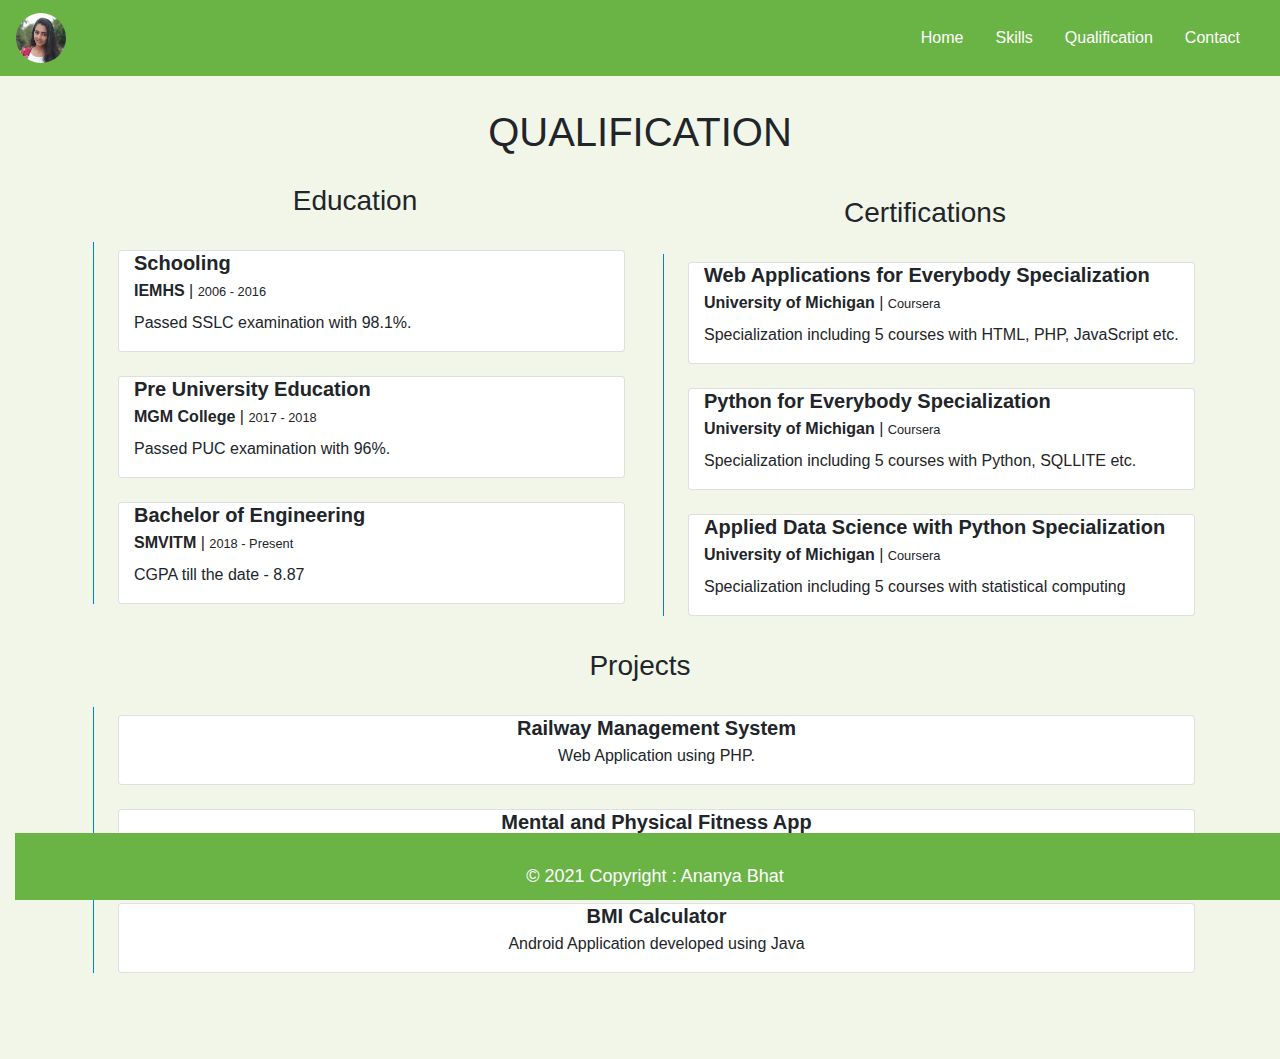
==== qualification.html @ c01b8ef3 "Add files via upload" ====
<html>
<head>
	<link rel="stylesheet" href="bootstrap.min.css">
	<link rel="stylesheet" href="styles.css"/>
	<script src="jquery-3.6.0.min.js"></script>
	<script src="bootstrap.min.js"></script>
    <link rel="icon" href="Profile2.jpeg" type="image/x-icon">
    <title>Qualification</title>
</head>
<body>

<nav class="navbar navbar-expand-md">
        <a class="navbar-brand" href="#">
            <img class="rounded-circle" src="Profile2.jpeg" alt="logo" width=50 height=50>
        </a>
        <button class="navbar-toggler navbar-dark" type="button" data-toggle="collapse" data-target="#main-navigation">
            <span class="navbar-toggler-icon"></span>
        </button>
        <div class="collapse navbar-collapse" id="main-navigation">
            <ul class="navbar-nav">
                <li class="nav-item">
                    <a class="nav-link" href="index.html">Home</a>
                </li>
                <li class="nav-item">
                    <a class="nav-link" href="skills.html">Skills</a>
                </li>
                <li class="nav-item">
                    <a class="nav-link" href="qualification.html">Qualification</a>
                </li>
                <li class="nav-item">
                    <a class="nav-link" href="contact.html">Contact</a>
                </li> 
            </ul>
        </div>
    </nav>
    <div class="container-fluid py-5" id="qualification">
        <div class="container">
            <div class="position-relative d-flex align-items-center justify-content-center"><br>
                <h1 class="position-absolute text-uppercase">Qualification</h1>
            </div>
            <br>
            <div class="row align-items-center">
                <div class="col-lg-6">
                    <h3 class="mb-4"><center>Education</center></h3>
                    <div class="border-left border-primary pt-2 pl-4 ml-2">
                        <div class="card col-lg-12 col-md-3 col-sm-4">
                            <i class="far fa-dot-circle text-primary position-absolute" style="top: 2px; left: -35px; font-size: 22px;"></i>
                            <h5 class="font-weight-bold mb-1">Schooling</h5>
                            <p class="mb-2"><strong>IEMHS</strong> | <small>2006 - 2016</small></p>
                            <p>Passed SSLC examination with 98.1%.</p>
                        </div>
                        <br>
                        <div class="card col-lg-12 col-md-3 col-sm-4">
                            <i class="far fa-dot-circle text-primary position-absolute" style="top: 2px; left: -35px;  font-size: 22px;"></i>
                            <h5 class="font-weight-bold mb-1">Pre University Education</h5>
                            <p class="mb-2"><strong>MGM College</strong> | <small>2017 - 2018</small></p>
                            <p>Passed PUC examination with 96%.</p>
                        </div>
                        <br>
                        <div class="card col-lg-12 col-md-3 col-sm-4">
                            <i class="far fa-dot-circle text-primary position-absolute" style="top: 2px; left: -35px;  font-size: 22px;"></i>
                            <h5 class="font-weight-bold mb-1">Bachelor of Engineering</h5>
                            <p class="mb-2"><strong>SMVITM</strong> | <small>2018 - Present</small></p>
                            <p>CGPA till the date - 8.87</p>
                        </div>
                    </div>
                </div>
                <div class="col-lg-6">
                    <br><h3 class="mb-4"><center>Certifications</center></h3>
                    <div class="border-left border-primary pt-2 pl-4 ml-2">
                        <div class="card col-lg-12 col-md-3 col-sm-4">
                            <i class="far fa-dot-circle text-primary position-absolute" style="top: 2px; left: -35px; font-size: 22px;"></i>
                            <h5 class="font-weight-bold mb-1">Web Applications for Everybody Specialization</h5>
                            <p class="mb-2"><strong>University of Michigan</strong> | <small>Coursera</small></p>
                            <p>Specialization including 5 courses with HTML, PHP, JavaScript etc.</p>
                        </div>
                        <br>
                        <div class="card col-lg-12 col-md-3 col-sm-4">
                            <i class="far fa-dot-circle text-primary position-absolute" style="top: 2px; left: -35px;  font-size: 22px;"></i>
                            <h5 class="font-weight-bold mb-1">Python for Everybody Specialization</h5>
                            <p class="mb-2"><strong>University of Michigan</strong> | <small>Coursera</small></p>
                            <p>Specialization including 5 courses with Python, SQLLITE etc.</p>
                        </div>
                        <br>
                        <div class="card col-lg-12 col-md-3 col-sm-4">
                            <i class="far fa-dot-circle text-primary position-absolute" style="top: 2px; left: -35px;  font-size: 22px;"></i>
                            <h5 class="font-weight-bold mb-1">Applied Data Science with Python Specialization</h5>
                            <p class="mb-2"><strong>University of Michigan</strong> | <small>Coursera</small></p>
                            <p>Specialization including 5 courses with statistical computing</p>
                        </div>
                    </div>
                </div>
                <div class="col-lg-12" style="margin-bottom:1cm";>
                    <h3 class="mb-4"><br><center>Projects</center></h3>
                    <center>
                    <div class="border-left border-primary pt-2 pl-4 ml-2">
                        <div class="card col-lg-12 col-md-3 col-sm-4">
                            <i class="far fa-dot-circle text-primary position-absolute" style="top: 2px; left: -35px; font-size: 22px;"></i>
                            <h5 class="font-weight-bold mb-1">Railway Management System</h5>
                            <p>Web Application using PHP.</p>
                        </div>
                        <br>
                        <div class="card col-lg-12 col-md-3 col-sm-4">
                            <i class="far fa-dot-circle text-primary position-absolute" style="top: 2px; left: -35px;  font-size: 22px;"></i>
                            <h5 class="font-weight-bold mb-1">Mental and Physical Fitness App</h5>
                            <p>Android and Web Application developed during Hackathon using Flutter</p>
                        </div>
                        <br>
                        <div class="card col-lg-12 col-md-3 col-sm-4">
                            <i class="far fa-dot-circle text-primary position-absolute" style="top: 2px; left: -35px;  font-size: 22px;"></i>
                            <h5 class="font-weight-bold mb-1">BMI Calculator</h5>
                            <p>Android Application developed using Java</p>
                        </div>
                    </div>
                    </center>
            </div>
        </div>
    </div>
    <footer class="page-footer">
		<div class="footer-copyright text-center" style = "font-size:large">© 2021 Copyright : Ananya Bhat</div>
	</footer>
 </body>
 </html>
---- styles.css ----
body {
	padding: 0;
	margin: 0;
	background: #f2f6e9; 
}

.navbar {
	background: #6ab446;
}

.nav-link,
.navbar-brand {
	color: #fff;
	cursor: pointer;
}

.nav-link {
	margin-right: 1em !important;
}

.nav-link:hover {
	color: #000;
}

.navbar-collapse {
	justify-content: flex-end;
}

.description {
	left: 50%;
	position: absolute;
	top: 45%;
	transform: translate(-50%, -55%);
	text-align: center;
}

.page-footer {
	background-color: #6ab446;
	color: #fff;
	padding: 30px 0 10px;
    position: fixed;
    bottom : 0;
    width:100%
}
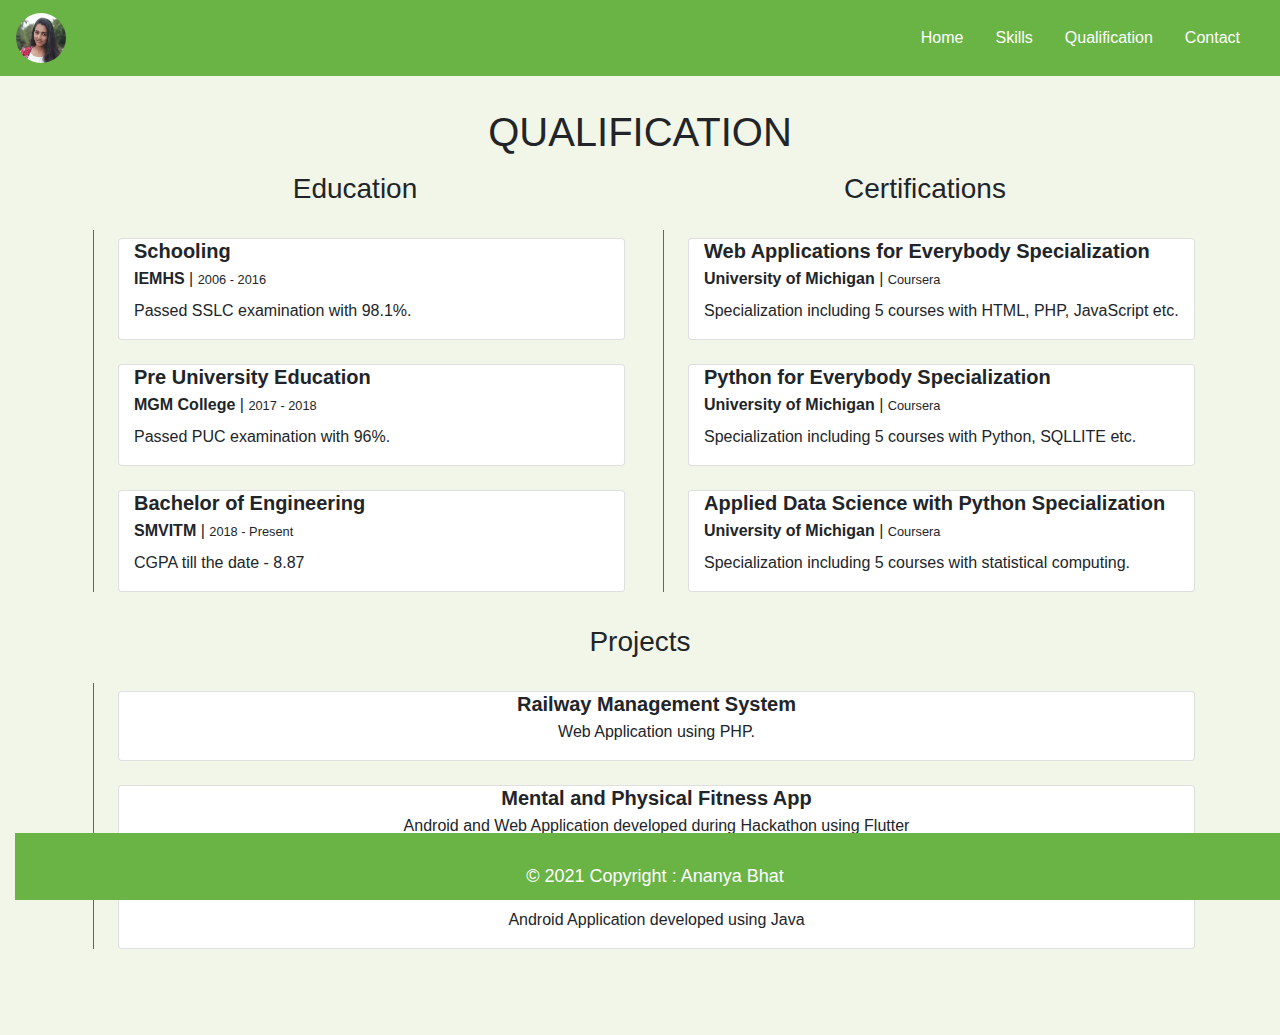
==== commit 6cb925ee: "Update qualification.html" ====
--- a/qualification.html
+++ b/qualification.html
@@ -66,7 +66,7 @@
                     </div>
                 </div>
                 <div class="col-lg-6">
-                    <br><h3 class="mb-4"><center>Certifications</center></h3>
+                    <h3 class="mb-4"><center>Certifications</center></h3>
                     <div class="border-left border-primary pt-2 pl-4 ml-2">
                         <div class="card col-lg-12 col-md-3 col-sm-4">
                             <i class="far fa-dot-circle text-primary position-absolute" style="top: 2px; left: -35px; font-size: 22px;"></i>
@@ -86,11 +86,11 @@
                             <i class="far fa-dot-circle text-primary position-absolute" style="top: 2px; left: -35px;  font-size: 22px;"></i>
                             <h5 class="font-weight-bold mb-1">Applied Data Science with Python Specialization</h5>
                             <p class="mb-2"><strong>University of Michigan</strong> | <small>Coursera</small></p>
-                            <p>Specialization including 5 courses with statistical computing</p>
+                            <p>Specialization including 5 courses with statistical computing.</p>
                         </div>
                     </div>
                 </div>
-                <div class="col-lg-12" style="margin-bottom:1cm";>
+                <div class="col-lg-12" style="margin-bottom:1cm;">
                     <h3 class="mb-4"><br><center>Projects</center></h3>
                     <center>
                     <div class="border-left border-primary pt-2 pl-4 ml-2">
@@ -120,4 +120,4 @@
 		<div class="footer-copyright text-center" style = "font-size:large">© 2021 Copyright : Ananya Bhat</div>
 	</footer>
  </body>
- </html>+ </html>
